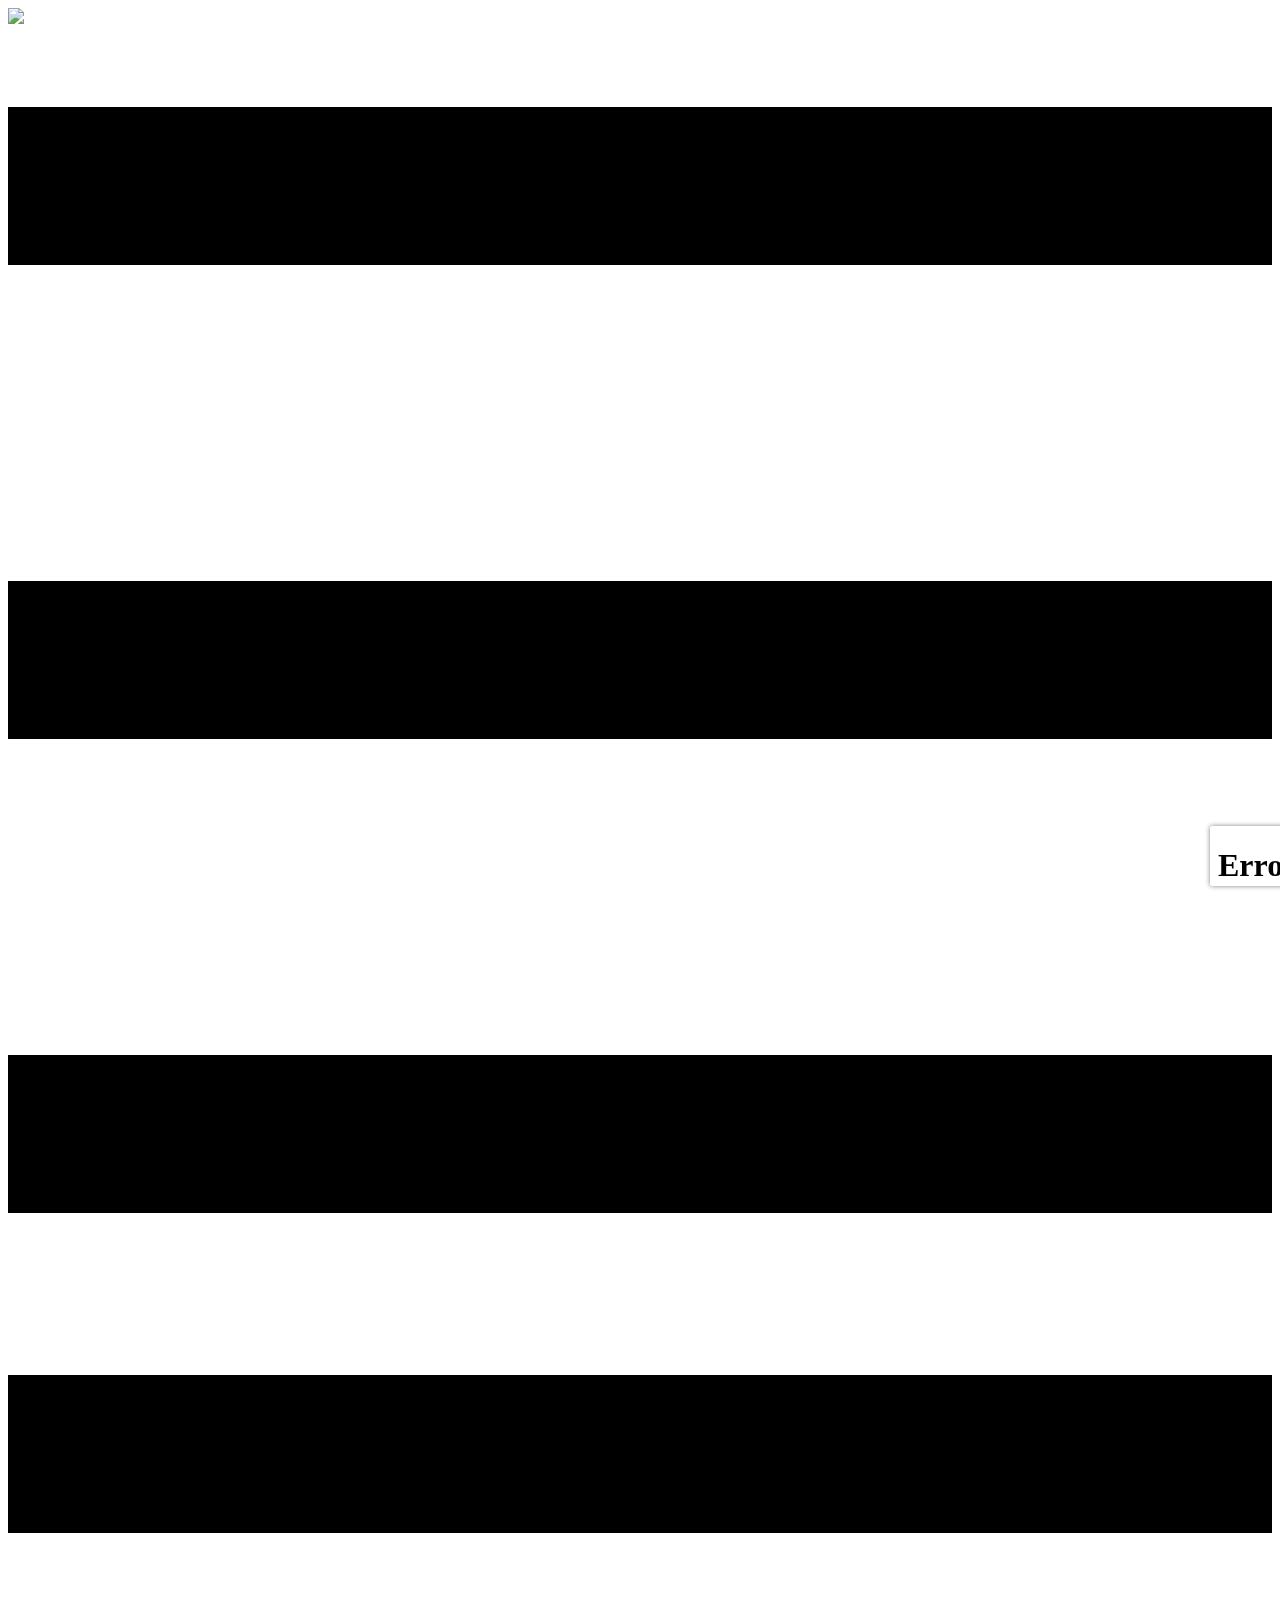
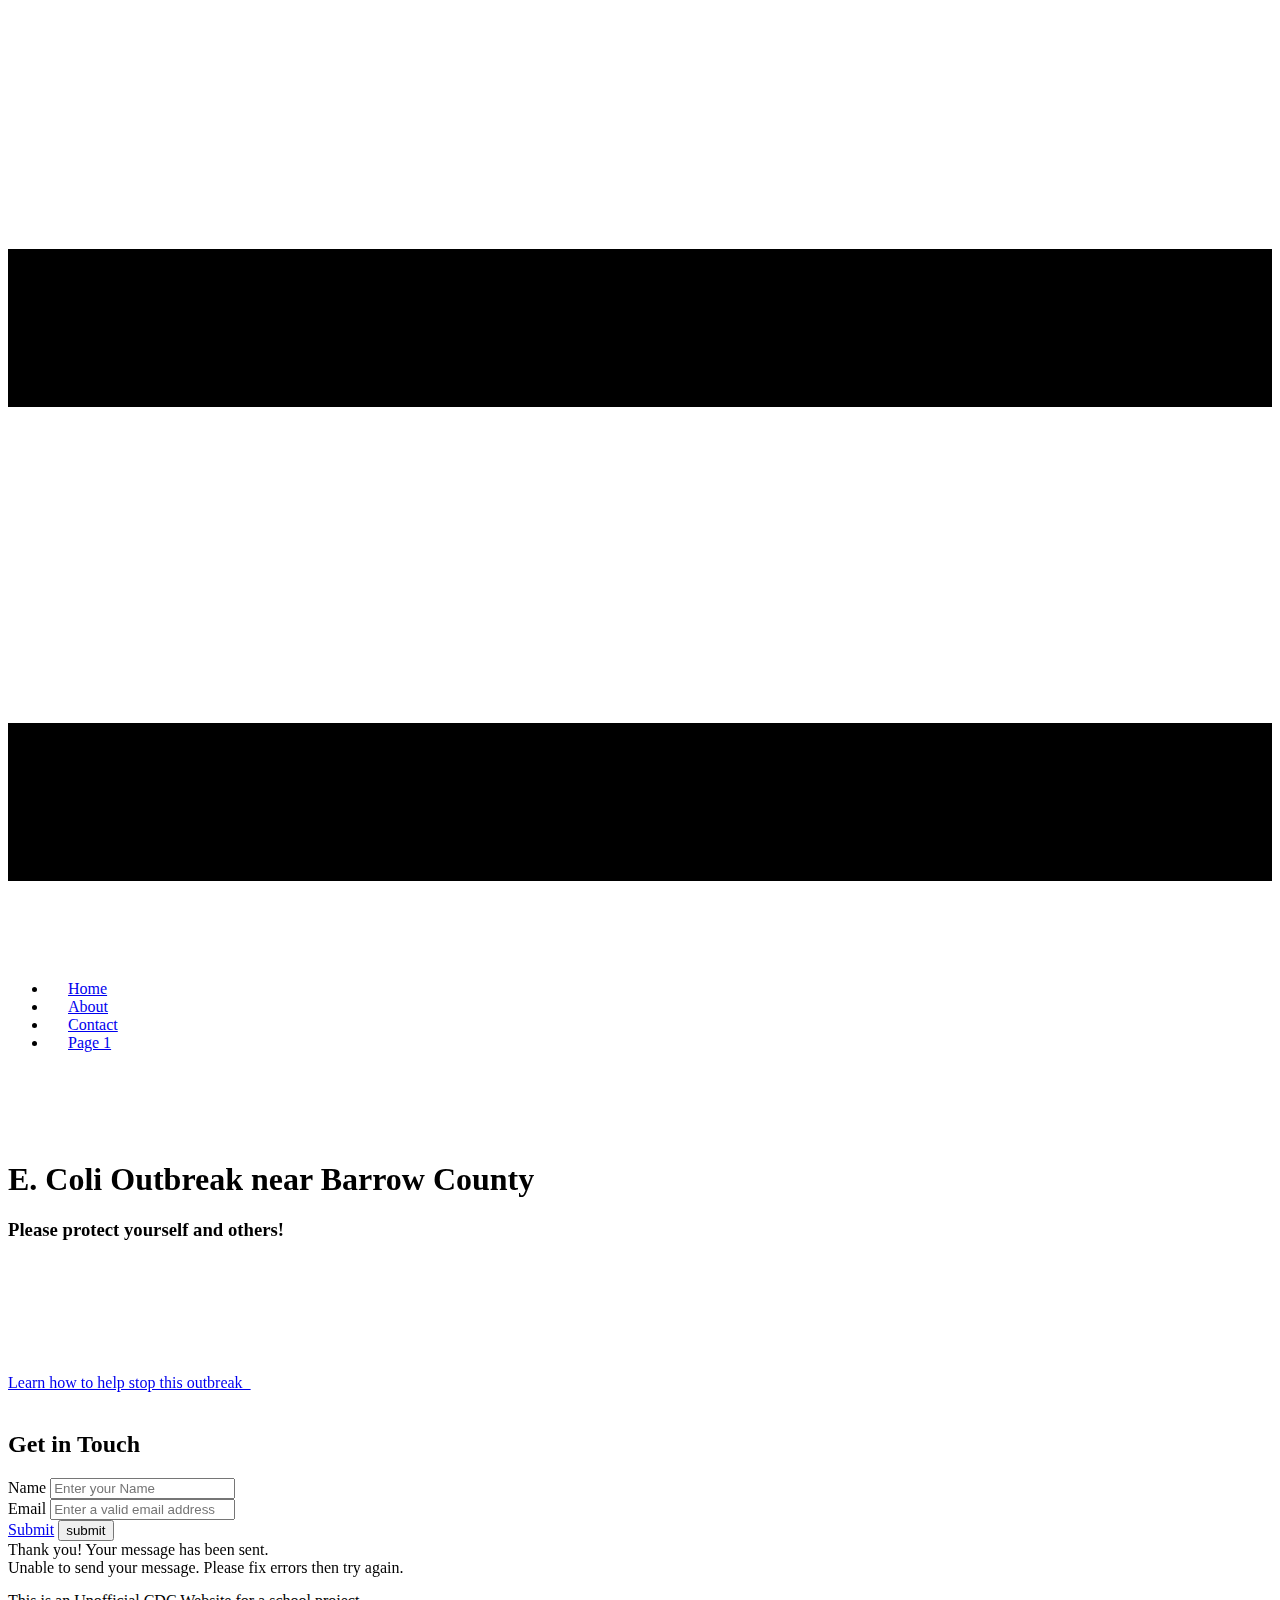
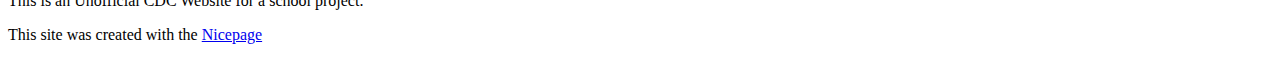
==== Home.html @ f87ab27a "Add files via upload" ====
<!DOCTYPE html>
<!-- saved from url=(0076)https://website6347301.nicepage.io/?uid=57e1ed8b-4ac7-4417-9fc4-2a0b3587d72d -->
<html style="font-size: 16px;" lang="en" class="u-responsive-xl"><head><meta http-equiv="Content-Type" content="text/html; charset=UTF-8"><meta http-equiv="origin-trial" content="A/kargTFyk8MR5ueravczef/[base64]">
    <meta name="viewport" content="width=device-width, initial-scale=1.0">
    
    <meta name="keywords" content="​I’m Matt, ​My Works Skills, ​Work Experience, ​25+ Years of Experience, ​My Education, ​Let&amp;apos;s Work Together. Fixed A Meeting, ​Get in Touch">
    <meta name="description" content="">
    <title>Home</title>
    <link rel="stylesheet" href="./Home_files/nicepage.css" media="screen">
<link rel="stylesheet" href="./Home_files/nicepage-site.css" media="screen">
<link rel="stylesheet" href="./Home_files/index.css" media="screen">
    <script type="text/javascript" async="" charset="utf-8" src="./Home_files/recaptcha__en.js.download" crossorigin="anonymous" integrity="sha384-zYfvuq6xV6aLevocYkVfLId59jcIkDZniQX2TsTt9LIa0Tf1ORHFh4oKI1naLgGF"></script><script class="u-script" type="text/javascript" src="./Home_files/jquery-3.5.1.min.js.download" defer=""></script>
    <script class="u-script" type="text/javascript" src="./Home_files/nicepage.js.download" defer=""></script>
    <meta name="generator" content="Nicepage 6.18.1, nicepage.com">
    <meta name="referrer" content="origin">
    <link id="u-theme-google-font" rel="stylesheet" href="./Home_files/css">
    
    
    
    
    <script type="application/ld+json">{
		"@context": "http://schema.org",
		"@type": "Organization",
		"name": "",
		"url": "/",
		"logo": "https://assets.nicepagecdn.com/19daa157/6347301/images/download.png"
}</script>
    <meta name="theme-color" content="#7190f0">
    <meta property="og:title" content="Home">
    <meta property="og:type" content="website">
    <link rel="canonical" href="https://website6347301.nicepage.io/">
  <script>
    function gdprConfirmed() {
        return true;
    }
    function dynamicLoadScript(src) {
        var script = document.createElement('script');
        script.src = src && typeof src === 'string' ? src : 'https://www.google.com/recaptcha/api.js?render=6LetPRgiAAAAAGX121nVdkYGTN-RfCXh4wAlbDFh';
        script.async = true;
        document.body.appendChild(script);
        script.onload = function() {
            let event = new CustomEvent("recaptchaLoaded");
            document.dispatchEvent(event);
        };
    }
    document.addEventListener('DOMContentLoaded', function () {
        var confirmButton = document.querySelector('.u-cookies-consent .u-button-confirm');
        if (confirmButton) {
            confirmButton.onclick = dynamicLoadScript;
        }
    });
    </script>
    <script>
        document.addEventListener("DOMContentLoaded", function(){
            if (!gdprConfirmed()) {
                return;
            }
            dynamicLoadScript();
        });
    </script>
    <script>
        document.addEventListener("recaptchaLoaded", function() {
            if (!gdprConfirmed()) {
                return;
            }
            (function (grecaptcha, sitekey, actions) {
                var recaptcha = {
                    execute: function (action, submitFormCb) {
                        try {
                            grecaptcha.execute(
                                sitekey,
                                {action: action}
                            ).then(function (token) {
                                var forms = document.getElementsByTagName('form');

                                for (var i = 0; i < forms.length; i++) {
                                    var fields = forms[i].getElementsByTagName('input');

                                    for (var j = 0; j < fields.length; j++) {
                                        var field = fields[j];

                                        if ('recaptchaResponse' === field.getAttribute('name')) {
                                            field.setAttribute('value', token);
                                            break;
                                        }
                                    }
                                }
                                submitFormCb();
                            });
                        } catch (e) {
                            var formError = document.querySelector('.u-form-send-error');

                            if (formError) {
                                formError.innerText = 'Site Owner Error: ' + e.message.replace(/:[\s\S]*/, '');
                                formError.style.display = 'block';
                            }
                        }
                    },

                    executeContact: function (submitFormCb) {
                        recaptcha.execute(actions['contact'], submitFormCb);
                    }
                };

                window.recaptchaObject = recaptcha;
            })(
                grecaptcha,
                
                '6LetPRgiAAAAAGX121nVdkYGTN-RfCXh4wAlbDFh',
                {'contact': 'contact'}
            );
        });
    </script>
</head>
  <body data-home-page="https://website6347301.nicepage.io/Home.html?version=091b7b26-f234-a2e6-c34f-7cd186df1d95" data-home-page-title="Home" data-path-to-root="/" data-include-products="false" class="u-body u-xl-mode" data-lang="en"><header class="u-clearfix u-header u-header" id="sec-70cf"><div class="u-clearfix u-sheet u-valign-middle u-sheet-1">
        <a href="https://website6347301.nicepage.io/?uid=57e1ed8b-4ac7-4417-9fc4-2a0b3587d72d#" class="u-image u-logo u-image-1" data-image-width="225" data-image-height="225">
          <img src="./Home_files/download.png" class="u-logo-image u-logo-image-1">
        </a>
        <nav class="u-menu u-menu-hamburger u-offcanvas u-menu-1 u-enable-responsive" data-responsive-from="XL">
          <div class="menu-collapse" style="font-size: 1rem; letter-spacing: 0px;">
            <a class="u-button-style u-custom-left-right-menu-spacing u-custom-padding-bottom u-custom-top-bottom-menu-spacing u-nav-link u-text-active-palette-1-base u-text-hover-palette-2-base" href="https://website6347301.nicepage.io/?uid=57e1ed8b-4ac7-4417-9fc4-2a0b3587d72d#">
              <svg class="u-svg-link" viewBox="0 0 24 24"><use xlink:href="#menu-hamburger"></use></svg>
              <svg class="u-svg-content" version="1.1" id="menu-hamburger" viewBox="0 0 16 16" x="0px" y="0px" xmlns:xlink="http://www.w3.org/1999/xlink" xmlns="http://www.w3.org/2000/svg"><g><rect y="1" width="16" height="2"></rect><rect y="7" width="16" height="2"></rect><rect y="13" width="16" height="2"></rect>
</g></svg>
            </a>
          </div>
          <div class="u-nav-container">
            <ul class="u-nav u-unstyled u-nav-1"><li class="u-nav-item"><a class="u-button-style u-nav-link u-text-active-palette-1-base u-text-hover-palette-2-base active" href="https://website6347301.nicepage.io/" style="padding: 10px 20px;">Home</a>
</li><li class="u-nav-item"><a class="u-button-style u-nav-link u-text-active-palette-1-base u-text-hover-palette-2-base" href="https://website6347301.nicepage.io/About.html" style="padding: 10px 20px;">About</a>
</li><li class="u-nav-item"><a class="u-button-style u-nav-link u-text-active-palette-1-base u-text-hover-palette-2-base" href="https://website6347301.nicepage.io/Contact.html" style="padding: 10px 20px;">Contact</a>
</li><li class="u-nav-item"><a class="u-button-style u-nav-link u-text-active-palette-1-base u-text-hover-palette-2-base" href="https://website6347301.nicepage.io/Page-1.html" style="padding: 10px 20px;">Page 1</a>
</li></ul>
          </div>
          <div class="u-nav-container-collapse">
            <div class="u-black u-container-style u-inner-container-layout u-opacity u-opacity-95 u-sidenav">
              <div class="u-inner-container-layout u-sidenav-overflow">
                <div class="u-menu-close"></div>
                <ul class="u-align-center u-nav u-popupmenu-items u-unstyled u-nav-2"><li class="u-nav-item"><a class="u-button-style u-nav-link active" href="https://website6347301.nicepage.io/">Home</a>
</li><li class="u-nav-item"><a class="u-button-style u-nav-link" href="https://website6347301.nicepage.io/About.html">About</a>
</li><li class="u-nav-item"><a class="u-button-style u-nav-link" href="https://website6347301.nicepage.io/Contact.html">Contact</a>
</li><li class="u-nav-item"><a class="u-button-style u-nav-link" href="https://website6347301.nicepage.io/Page-1.html">Page 1</a>
</li></ul>
              </div>
            </div>
            <div class="u-black u-menu-overlay u-opacity u-opacity-70"></div>
          </div>
        <style class="offcanvas-style">            .u-offcanvas .u-sidenav { flex-basis: 250px !important; }            .u-offcanvas:not(.u-menu-open-right) .u-sidenav { margin-left: -250px; }            .u-offcanvas.u-menu-open-right .u-sidenav { margin-right: -250px; }            @keyframes menu-shift-left    { from { left: 0;        } to { left: 250px;  } }            @keyframes menu-unshift-left  { from { left: 250px;  } to { left: 0;        } }            @keyframes menu-shift-right   { from { right: 0;       } to { right: 250px; } }            @keyframes menu-unshift-right { from { right: 250px; } to { right: 0;       } }            </style></nav>
      </div></header>
    <section class="u-clearfix u-container-align-center u-white u-section-1" id="sec-1163">
      <div class="custom-expanded data-layout-selected u-clearfix u-layout-wrap u-layout-wrap-1">
        <div class="u-layout">
          <div class="u-layout-row">
            <div class="u-container-align-left u-container-style u-layout-cell u-size-32-lg u-size-32-xl u-size-60-md u-size-60-sm u-size-60-xs u-layout-cell-1 animated customAnimationIn-played" data-animation-name="customAnimationIn" data-animation-duration="1500" data-animation-delay="300" style="will-change: transform, opacity; animation-duration: 1500ms;">
              <div class="u-container-layout u-container-layout-1">
                <h1 class="u-align-left u-text u-text-1"> E. Coli Outbreak near Barrow County </h1>
                <h3 class="u-align-left u-text u-text-palette-1-base u-text-2">Please protect yourself and others!</h3>
                <a href="https://website6347301.nicepage.io/About.html" class="u-align-left u-btn u-btn-round u-button-style u-hover-palette-1-light-1 u-palette-1-base u-radius u-btn-1">Learn how to help stop this outbreak&nbsp;&nbsp;<span class="u-file-icon u-icon u-text-white u-icon-1"><img src="[data-uri]" alt=""></span>
                </a>
              </div>
            </div>
            <div class="u-container-align-left-sm u-container-align-left-xs u-container-style u-layout-cell u-size-28-lg u-size-28-xl u-size-60-md u-size-60-sm u-size-60-xs u-layout-cell-2">
              <div class="u-container-layout u-valign-middle u-container-layout-2">
                <img class="custom-expanded u-image u-image-round u-radius u-image-1 animated customAnimationIn-played" src="./Home_files/download_1-0b1EUSHoF-transformed.jpeg" alt="" data-image-width="1036" data-image-height="776" data-animation-name="customAnimationIn" data-animation-duration="1200" data-animation-delay="200" data-animation-direction="X" style="will-change: transform, opacity; animation-duration: 1200ms;">
              </div>
            </div>
          </div>
        </div>
      </div>
    </section>
    <section class="u-clearfix u-section-2" id="carousel_e5a0">
      <div class="u-clearfix u-sheet u-sheet-1">
        <div class="data-layout-selected u-clearfix u-expanded-width u-layout-wrap u-layout-wrap-1">
          <div class="u-layout">
            <div class="u-layout-row">
              <div class="u-align-left u-container-align-left u-container-style u-layout-cell u-size-60 u-white u-layout-cell-1 animated customAnimationIn-played" data-animation-name="customAnimationIn" data-animation-duration="1200" data-animation-delay="500" style="will-change: transform, opacity; animation-duration: 1200ms;">
                <div class="u-container-layout u-container-layout-1">
                  <h2 class="u-align-left u-text u-text-1"> Get in Touch</h2>
                  <div class="u-align-left u-expanded-width-lg u-expanded-width-md u-expanded-width-sm u-expanded-width-xs u-form u-form-1">
                    <form action="https://forms.nicepagesrv.com/v2/form/process" class="u-clearfix u-form-spacing-28 u-form-vertical u-inner-form" style="padding: 0px;" source="email" name="form">
                      <input type="hidden" id="siteId" name="siteId" value="6347301" wfd-invisible="true">
                      <input type="hidden" id="pageId" name="pageId" value="37496519" wfd-invisible="true">
                      <div class="u-form-group u-form-name u-label-top">
                        <label for="name-5a14" class="u-label" wfd-invisible="true">Name</label>
                        <input type="text" placeholder="Enter your Name" id="name-5a14" name="name" class="u-border-2 u-border-grey-75 u-border-no-left u-border-no-right u-border-no-top u-input u-input-rectangle u-none u-input-1" required="">
                      </div>
                      <div class="u-form-email u-form-group u-label-top">
                        <label for="email-5a14" class="u-label" wfd-invisible="true">Email</label>
                        <input type="email" placeholder="Enter a valid email address" id="email-5a14" name="email" class="u-border-2 u-border-grey-75 u-border-no-left u-border-no-right u-border-no-top u-input u-input-rectangle u-none u-input-2" required="">
                      </div>
                      <div class="u-align-right u-form-group u-form-submit u-label-top">
                        <a href="https://website6347301.nicepage.io/?uid=57e1ed8b-4ac7-4417-9fc4-2a0b3587d72d#" class="u-active-black u-border-none u-btn u-btn-round u-btn-submit u-button-style u-hover-black u-palette-1-base u-radius u-text-active-white u-text-body-alt-color u-text-hover-white u-btn-1">Submit</a>
                        <input type="submit" value="submit" class="u-form-control-hidden" wfd-invisible="true">
                      </div>
                      <div class="u-form-send-message u-form-send-success" wfd-invisible="true"> Thank you! Your message has been sent. </div>
                      <div class="u-form-send-error u-form-send-message" wfd-invisible="true"> Unable to send your message. Please fix errors then try again. </div>
                      <input type="hidden" value="" name="recaptchaResponse" wfd-invisible="true">
                      <input type="hidden" name="formServices" value="0a2617e6-a5e4-144b-6c77-0a5ca377e09e">
                      <input type="hidden" name="siteKey" value="6LetPRgiAAAAAGX121nVdkYGTN-RfCXh4wAlbDFh">
                    </form>
                  </div>
                </div>
              </div>
            </div>
          </div>
        </div>
      </div>
    </section>
    
    
    
    <footer class="u-align-center u-clearfix u-container-align-center u-footer u-grey-80 u-footer" id="sec-70f7"><div class="u-clearfix u-sheet u-sheet-1">
        <p class="u-small-text u-text u-text-variant u-text-1">This is an Unofficial CDC Website for a school project.</p>
      </div></footer>
    <section class="u-backlink u-clearfix u-grey-80">
      <p class="u-text">
        <span>This site was created with the </span>
        <a class="u-link" href="https://nicepage.com/" target="_blank" rel="nofollow">
          <span>Nicepage</span>
        </a>
      </p>
    </section>
  
<style>.u-disable-duration * {transition-duration: 0s !important;}</style><script src="./Home_files/api.js.download" async=""></script><div><div class="grecaptcha-badge" data-style="bottomright" style="width: 256px; height: 60px; display: block; transition: right 0.3s; position: fixed; bottom: 14px; right: -186px; box-shadow: gray 0px 0px 5px; border-radius: 2px; overflow: hidden;"><div class="grecaptcha-logo"><iframe title="reCAPTCHA" width="256" height="60" role="presentation" name="a-vbfdyttpaxej" frameborder="0" scrolling="no" sandbox="allow-forms allow-popups allow-same-origin allow-scripts allow-top-navigation allow-modals allow-popups-to-escape-sandbox allow-storage-access-by-user-activation" src="./Home_files/anchor.html"></iframe></div><div class="grecaptcha-error"></div><textarea id="g-recaptcha-response-100000" name="g-recaptcha-response" class="g-recaptcha-response" style="width: 250px; height: 40px; border: 1px solid rgb(193, 193, 193); margin: 10px 25px; padding: 0px; resize: none; display: none;"></textarea></div><iframe style="display: none;" src="./Home_files/saved_resource(1).html"></iframe></div></body></html>
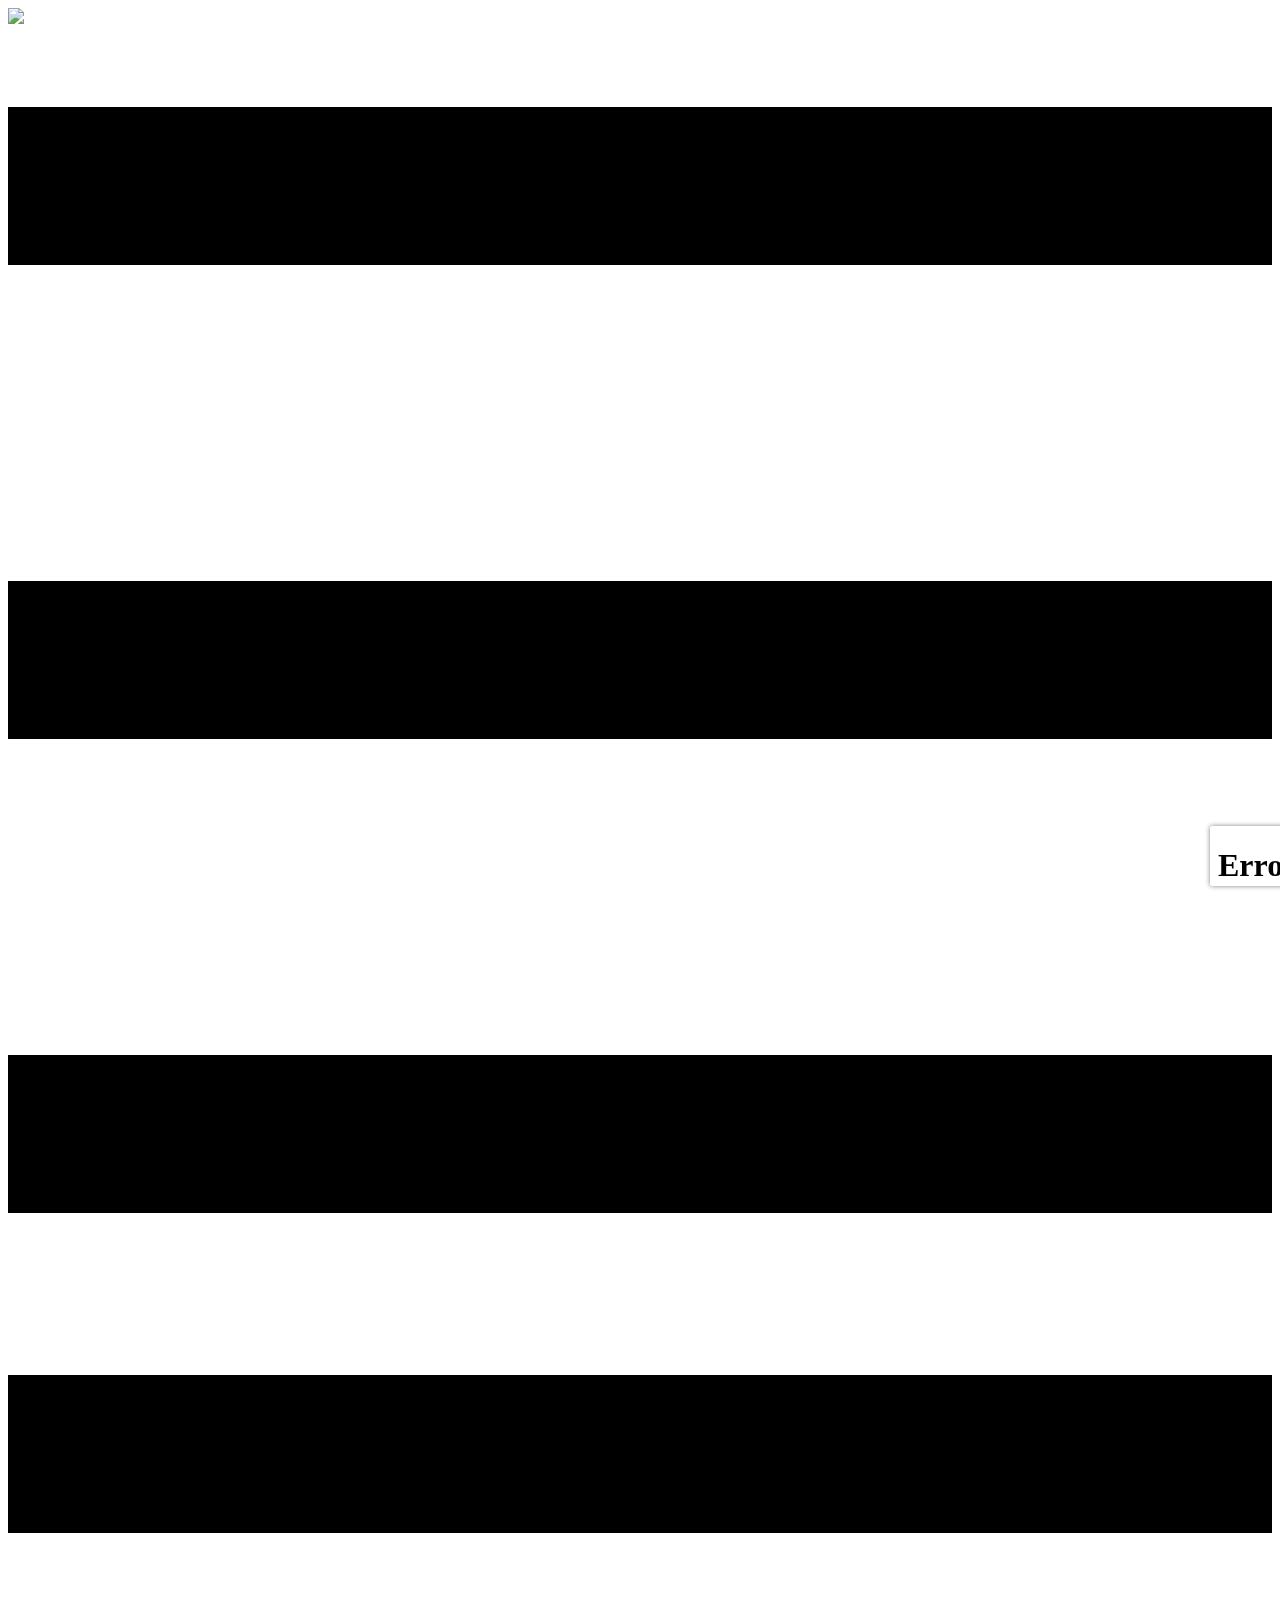
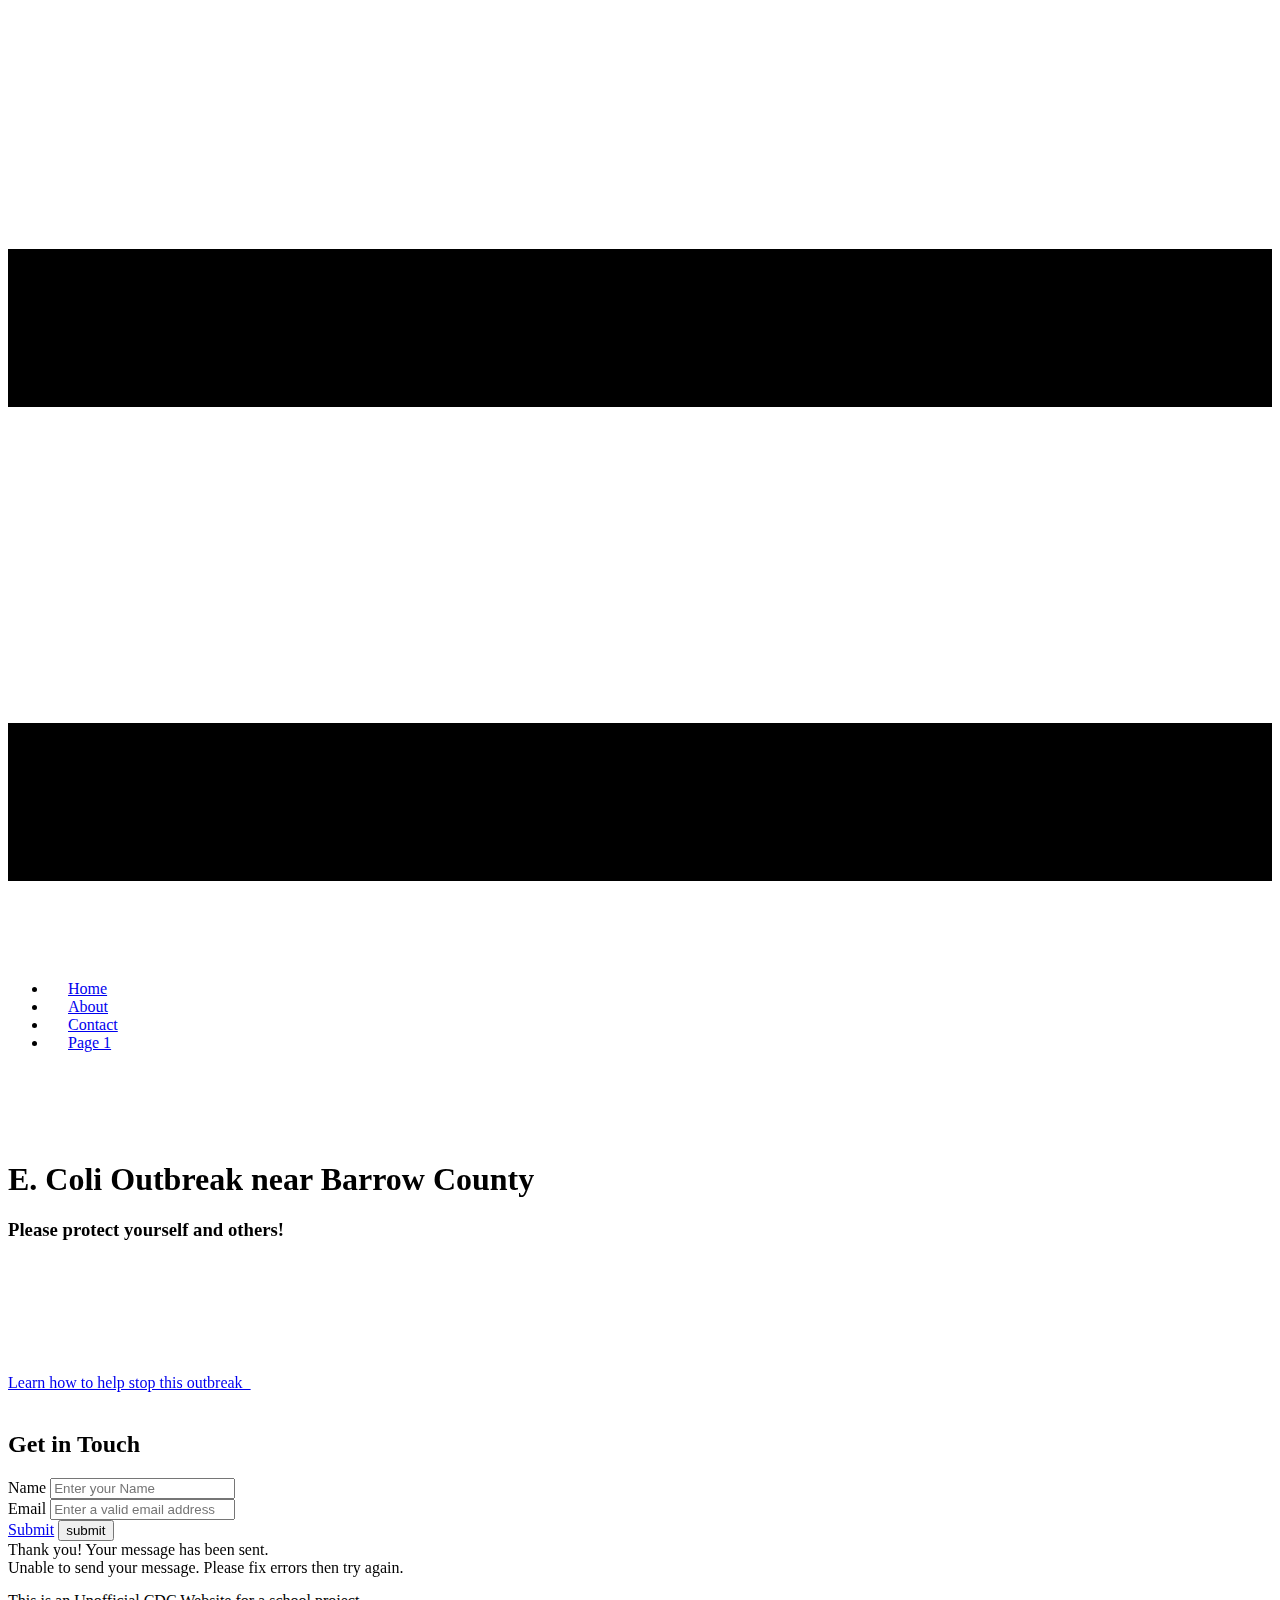
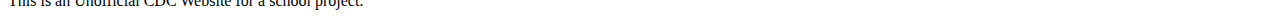
==== commit 59299818: "Update Home.html" ====
--- a/Home.html
+++ b/Home.html
@@ -212,12 +212,8 @@
         <p class="u-small-text u-text u-text-variant u-text-1">This is an Unofficial CDC Website for a school project.</p>
       </div></footer>
     <section class="u-backlink u-clearfix u-grey-80">
-      <p class="u-text">
-        <span>This site was created with the </span>
-        <a class="u-link" href="https://nicepage.com/" target="_blank" rel="nofollow">
-          <span>Nicepage</span>
         </a>
       </p>
     </section>
   
-<style>.u-disable-duration * {transition-duration: 0s !important;}</style><script src="./Home_files/api.js.download" async=""></script><div><div class="grecaptcha-badge" data-style="bottomright" style="width: 256px; height: 60px; display: block; transition: right 0.3s; position: fixed; bottom: 14px; right: -186px; box-shadow: gray 0px 0px 5px; border-radius: 2px; overflow: hidden;"><div class="grecaptcha-logo"><iframe title="reCAPTCHA" width="256" height="60" role="presentation" name="a-vbfdyttpaxej" frameborder="0" scrolling="no" sandbox="allow-forms allow-popups allow-same-origin allow-scripts allow-top-navigation allow-modals allow-popups-to-escape-sandbox allow-storage-access-by-user-activation" src="./Home_files/anchor.html"></iframe></div><div class="grecaptcha-error"></div><textarea id="g-recaptcha-response-100000" name="g-recaptcha-response" class="g-recaptcha-response" style="width: 250px; height: 40px; border: 1px solid rgb(193, 193, 193); margin: 10px 25px; padding: 0px; resize: none; display: none;"></textarea></div><iframe style="display: none;" src="./Home_files/saved_resource(1).html"></iframe></div></body></html>+<style>.u-disable-duration * {transition-duration: 0s !important;}</style><script src="./Home_files/api.js.download" async=""></script><div><div class="grecaptcha-badge" data-style="bottomright" style="width: 256px; height: 60px; display: block; transition: right 0.3s; position: fixed; bottom: 14px; right: -186px; box-shadow: gray 0px 0px 5px; border-radius: 2px; overflow: hidden;"><div class="grecaptcha-logo"><iframe title="reCAPTCHA" width="256" height="60" role="presentation" name="a-vbfdyttpaxej" frameborder="0" scrolling="no" sandbox="allow-forms allow-popups allow-same-origin allow-scripts allow-top-navigation allow-modals allow-popups-to-escape-sandbox allow-storage-access-by-user-activation" src="./Home_files/anchor.html"></iframe></div><div class="grecaptcha-error"></div><textarea id="g-recaptcha-response-100000" name="g-recaptcha-response" class="g-recaptcha-response" style="width: 250px; height: 40px; border: 1px solid rgb(193, 193, 193); margin: 10px 25px; padding: 0px; resize: none; display: none;"></textarea></div><iframe style="display: none;" src="./Home_files/saved_resource(1).html"></iframe></div></body></html>
